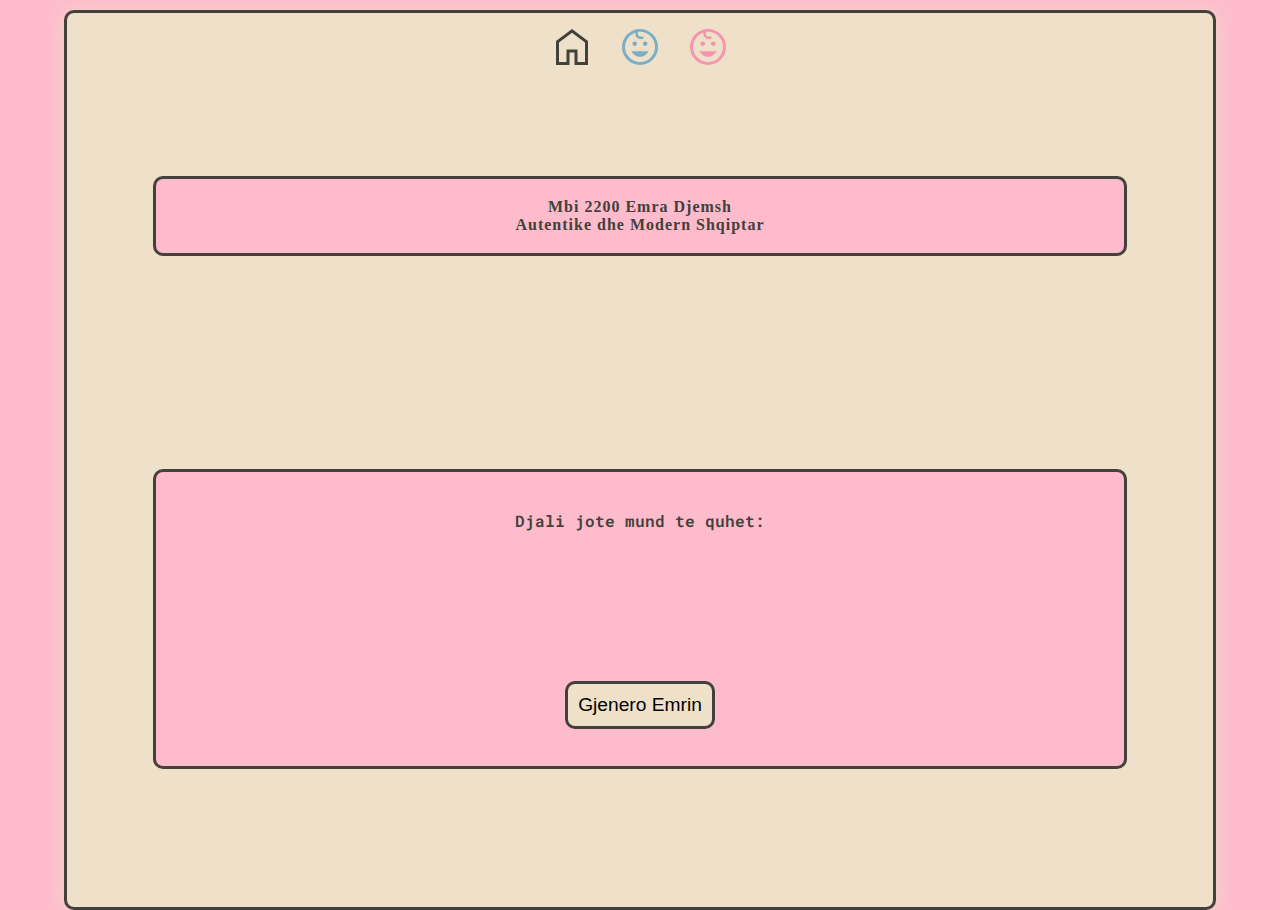
==== girls.html @ 534f222a "fix bugs" ====
<!DOCTYPE html>
<html lang="en">
  <head>
    <meta charset="UTF-8" />
    <meta name="viewport" content="width=device-width, initial-scale=1.0" />
    <link rel="stylesheet" href="./stylegirl.css" />

    <title>Emra Djemsh</title>
  </head>
  <body>
    <div class="container">
      <ul class="nav">
        <li>
          <a href="./index.html"
            ><svg
              xmlns="http://www.w3.org/2000/svg"
              height="48"
              viewBox="0 -960 960 960"
              width="48"
              class="black-svg"
            >
              <path
                d="M220-180h150v-250h220v250h150v-390L480-765 220-570v390Zm-60 60v-480l320-240 320 240v480H530v-250H430v250H160Z"
              />
            </svg>
          </a>
        </li>
        <li>
          <a href="./boys.html"
            ><svg
              xmlns="http://www.w3.org/2000/svg"
              height="48"
              viewBox="0 -960 960 960"
              width="48"
              class="blue-svg"
            >
              <path
                d="M584-502q-19 0-32-13t-13-32q0-19 13-32t32-13q19 0 32 13t13 32q0 19-13 32t-32 13Zm-209 0q-19 0-32-13t-13-32q0-19 13-32t32-13q19 0 32 13t13 32q0 19-13 32t-32 13Zm105 216q-56 0-102-30t-72-79h348q-26 49-72 79t-102 30Zm0 166q-74 0-139.5-28.5T226-226q-49-49-77.5-114.5T120-480q0-74 28.5-139.5T226-734q49-49 114.5-77.5T480-840q74 0 139.5 28.5T734-734q49 49 77.5 114.5T840-480q0 74-28.5 139.5T734-226q-49 49-114.5 77.5T480-120Zm0-60q123 0 211.5-87.5T780-478q0-123-87-215t-215-92h-18q-7 0-18 1-2 8-3.5 19t-1.5 19q0 25 16.5 41.5T495-688q12 0 20-1.5t15-1.5q10 0 17 5t7 15q0 16-15 24.5t-44 8.5q-46 0-77-31t-31-77q0-5 .5-13t2.5-13q-91 33-150.5 110T180-482q0 123 88.5 212.5T480-180Zm0-302Z"
              />
            </svg>
          </a>
        </li>
        <li>
          <a href="./girls.html"
            ><svg
              xmlns="http://www.w3.org/2000/svg"
              height="48"
              viewBox="0 -960 960 960"
              width="48"
              class="red-svg"
            >
              <path
                d="M584-502q-19 0-32-13t-13-32q0-19 13-32t32-13q19 0 32 13t13 32q0 19-13 32t-32 13Zm-209 0q-19 0-32-13t-13-32q0-19 13-32t32-13q19 0 32 13t13 32q0 19-13 32t-32 13Zm105 216q-56 0-102-30t-72-79h348q-26 49-72 79t-102 30Zm0 166q-74 0-139.5-28.5T226-226q-49-49-77.5-114.5T120-480q0-74 28.5-139.5T226-734q49-49 114.5-77.5T480-840q74 0 139.5 28.5T734-734q49 49 77.5 114.5T840-480q0 74-28.5 139.5T734-226q-49 49-114.5 77.5T480-120Zm0-60q123 0 211.5-87.5T780-478q0-123-87-215t-215-92h-18q-7 0-18 1-2 8-3.5 19t-1.5 19q0 25 16.5 41.5T495-688q12 0 20-1.5t15-1.5q10 0 17 5t7 15q0 16-15 24.5t-44 8.5q-46 0-77-31t-31-77q0-5 .5-13t2.5-13q-91 33-150.5 110T180-482q0 123 88.5 212.5T480-180Zm0-302Z"
              />
            </svg>
          </a>
        </li>
      </ul>

      <div class="upper">
        <p>Mbi 2200 Emra Djemsh</p>
        <p>Autentike dhe Modern Shqiptar</p>
      </div>

      <div class="down">
        <p>Djali jote mund te quhet:</p>
        <h1 id="screen"></h1>

        <button class="button">Gjenero Emrin</button>
      </div>
    </div>

    <script src="./indexgril.js"></script>
  </body>
</html>
---- stylegirl.css ----
@import url("https://fonts.googleapis.com/css2?family=Roboto&family=Roboto+Mono:wght@200&display=swap");

* {
  margin: 0;
  padding: 0;
  box-sizing: border-box;
}
body {
  width: 100%;
  height: 100%;
  background-color: #febbcc;
  display: flex;
  justify-content: center;
  margin-top: 10px;
}
.container {
  background-color: #eee0c9;
  height: 100vh;
  width: 90vw;
  box-shadow: 0px 2px 20px 0px #eee0c9;
  display: flex;
  flex-direction: column;
  gap: 20%;
  align-items: center;
  border-radius: 10px;
  border: 3px solid #42413b;
}

.upper,
.down {
  background-color: #febbcc;
  width: 85%;
  margin-top: 3%;
  border-radius: 10px;
  color: #42413b;
}

.upper {
  height: 80px;
  display: flex;
  align-items: center;
  justify-content: center;
  flex-direction: column;
  letter-spacing: 1px;
  font-weight: 600;
  border: 3px solid #42413b;
}
.down {
  display: flex;
  justify-content: space-around;
  align-items: center;
  flex-direction: column;
  font-family: "Roboto Mono", monospace;
  font-weight: 600;
  height: 300px;
  border: 3px solid #42413b;
}
.button {
  padding: 10px;
  border: none;
  background-color: #eee0c9;
  font-size: larger;
  border-radius: 10px;
  border: 3px solid #42413b;
}

/* Navbar */

.nav {
  display: flex;
  list-style: none;
  gap: 20px;
  margin-top: 10px;
  margin-bottom: -110px;
  height: 50px;
}

.red-svg path {
  fill: #f695ad;
}
.blue-svg {
  fill: #7aaec6;
}
.black-svg {
  fill: #42413b;
}
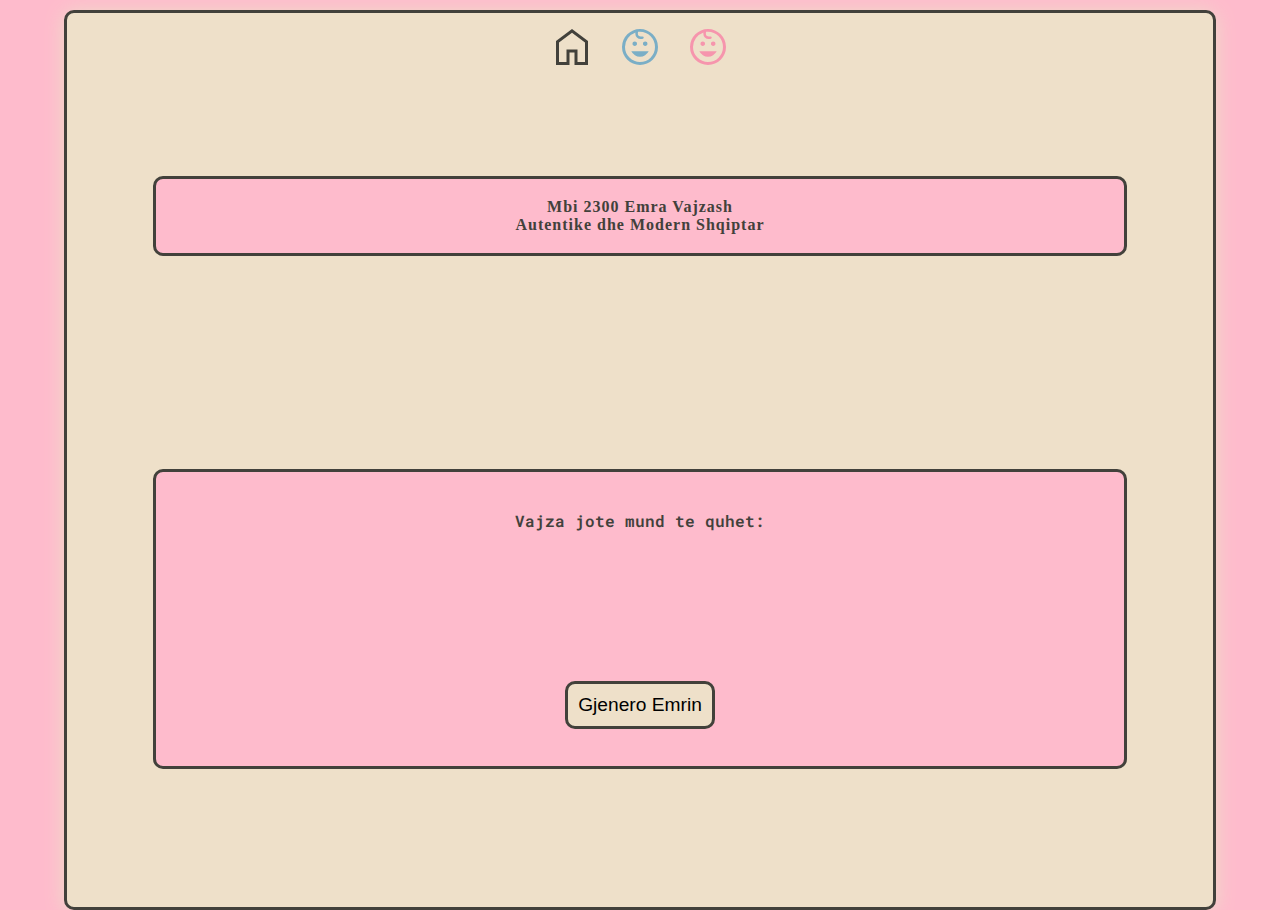
==== commit b95ecbae: "add img folder" ====
--- a/girls.html
+++ b/girls.html
@@ -58,12 +58,12 @@
       </ul>
 
       <div class="upper">
-        <p>Mbi 2200 Emra Djemsh</p>
+        <p>Mbi 2300 Emra Vajzash</p>
         <p>Autentike dhe Modern Shqiptar</p>
       </div>
 
       <div class="down">
-        <p>Djali jote mund te quhet:</p>
+        <p>Vajza jote mund te quhet:</p>
         <h1 id="screen"></h1>
 
         <button class="button">Gjenero Emrin</button>
